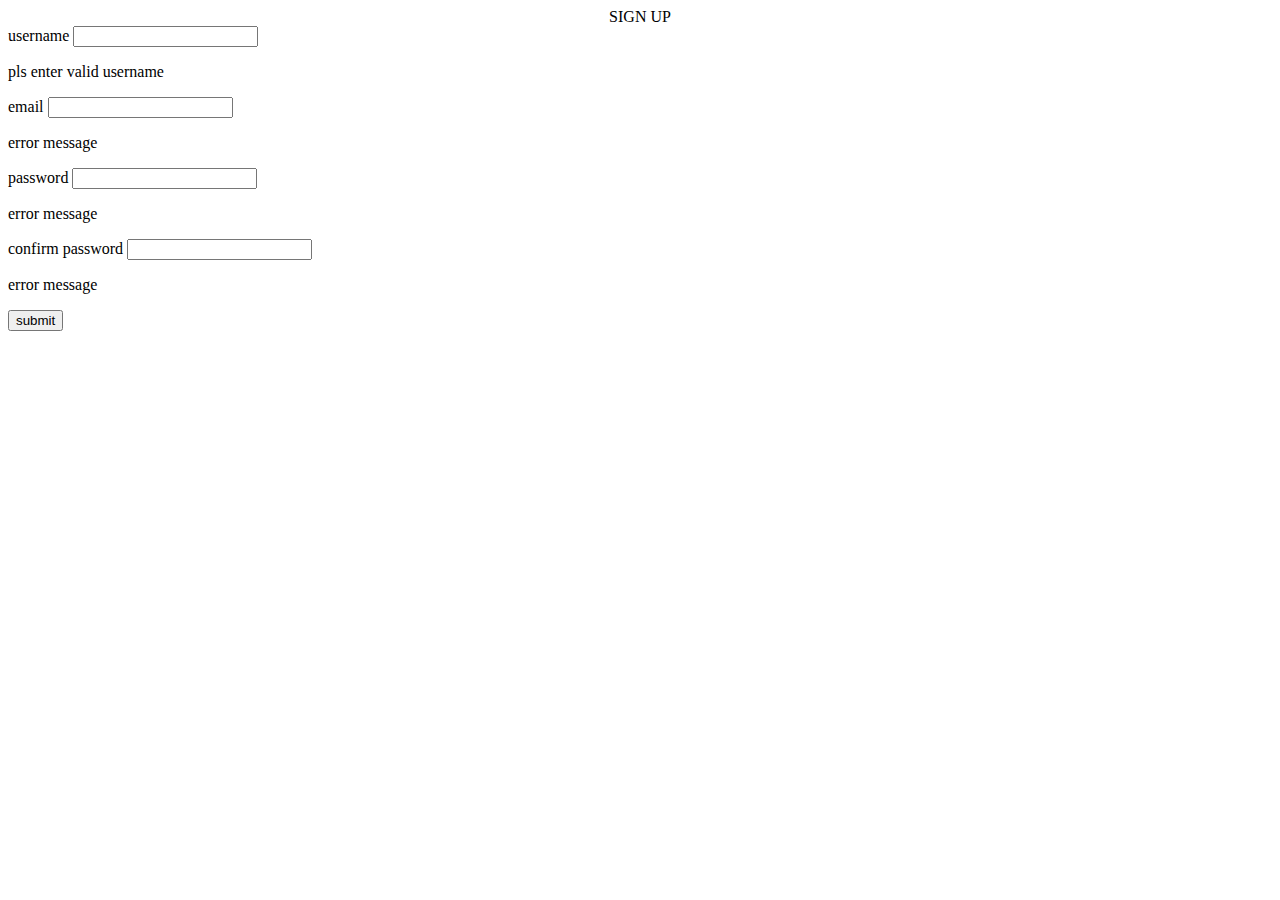
==== Index.html @ 663aec36 "Create Index.html" ====
<!DOCTYPE html>
<html>
<head>
<title></title>
<link rel="stylesheet" href="style.css">
</head>
<body>

<div class="container">
<form id="form">
<center>SIGN UP</center>
<div class="form-group">
<label for="username">username</label>
<input type="text" id="username" data-name="username">
<p>pls enter valid username</p>
</div>
<div class="form-group">
<label for="email">email</label>
<input type="text" id="email" data-name="email">
<p>error message</p>
</div>
<div class="form-group">
<label for="password">password</label>
<input type="password" id="password" data-name="password">
<p>error message</p>
</div>
<div class="form-group">
<label for="password2">confirm password</label>
<input type="password" id="password2" data-name="confirm password">
<p>error message</p>
</div>
<div class="form-group" id="submit">
<button type="submit">submit</button>
</div>
</form>
</div>

<script src="script.js">


</script>
</body>
</html>
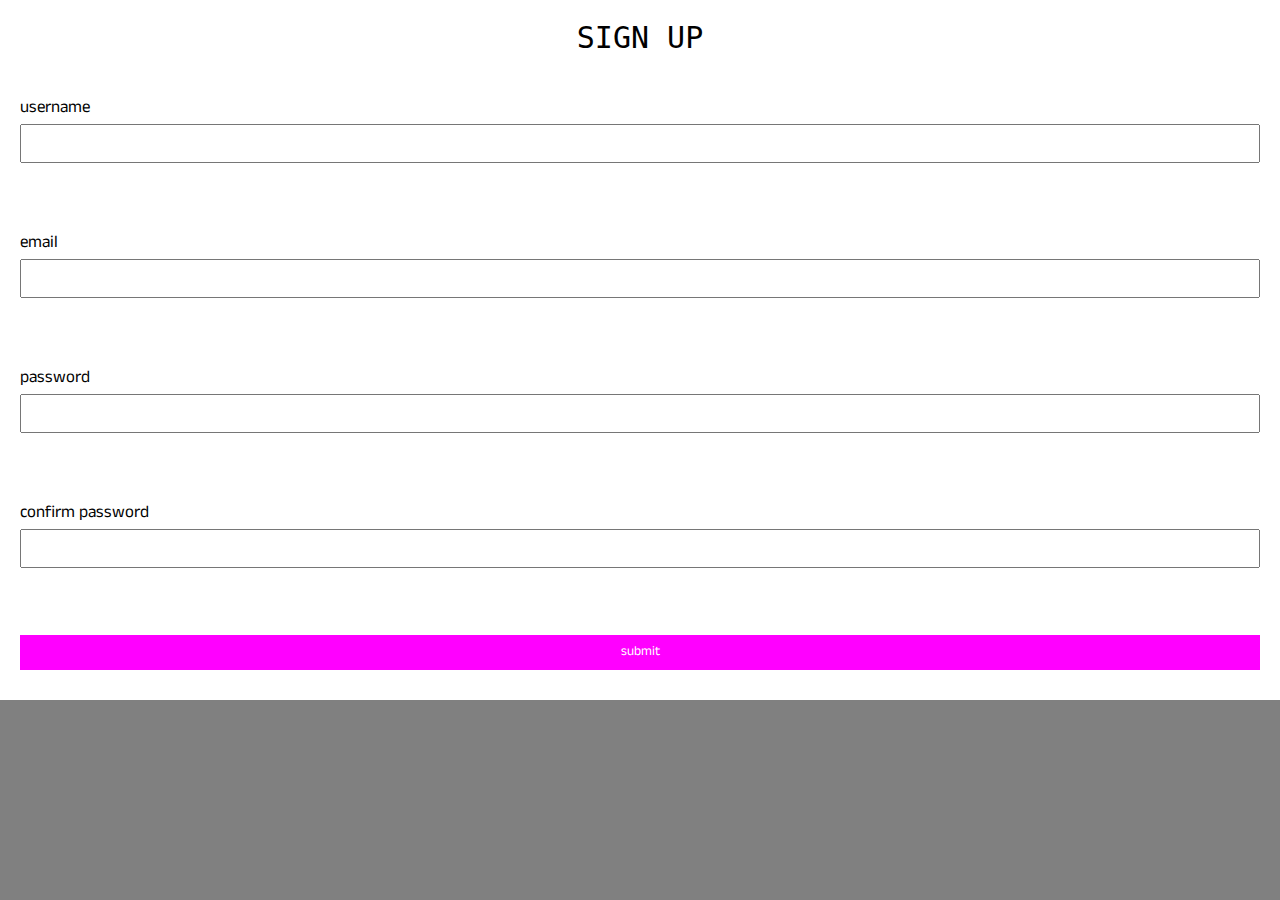
==== commit 15a83363: "Rename login.html to Index.html" ====
--- a/Index.html
+++ b/Index.html
@@ -2,7 +2,7 @@
 <html>
 <head>
 <title></title>
-<link rel="stylesheet" href="style.css">
+<link rel="Stylesheet" href="Style.css">
 </head>
 <body>
 
@@ -35,7 +35,7 @@
 </form>
 </div>
 
-<script src="script.js">
+<script src="script js">
 
 
 </script>
--- a/Style.css
+++ b/Style.css
@@ -0,0 +1,67 @@
+@import url('https://fonts.googleapis.com/css2?family=Anek+Devanagari:wght@200&family=Manrope&display=swap');
+*{
+margin:0;
+padding:0;
+box-sizing:border-box;
+font-family: 'Anek Devanagari', sans-serif;
+}
+body{
+width:100%;
+height:100vh;
+background:gray;
+
+}
+.form-group{
+display:flex;
+flex-direction:column;
+padding:20px 20px;
+}
+label{
+font-size:17px;
+}
+.container{
+width:100%;
+background:white;
+height:700px;
+
+
+}
+.container input{
+outline:none;
+padding:6px;
+}
+
+center{
+font-size:20px;
+font-family:monospace;
+}
+.form-group p{
+visibility:hidden;
+
+}
+.form-group.error p{
+color:red;
+font-size:16px;
+visibility:visible;
+font-weight:bold;
+}
+.form-group.success input{
+border:1px solid;
+border-color:green;
+
+}
+center{
+padding:20px;
+font-size:30px;
+}
+#submit{
+padding:20px;
+}
+#submit button
+{
+background:fuchsia;
+outline:none;
+border:1px solid fuchsia;
+padding:5px;
+color:white;
+}
